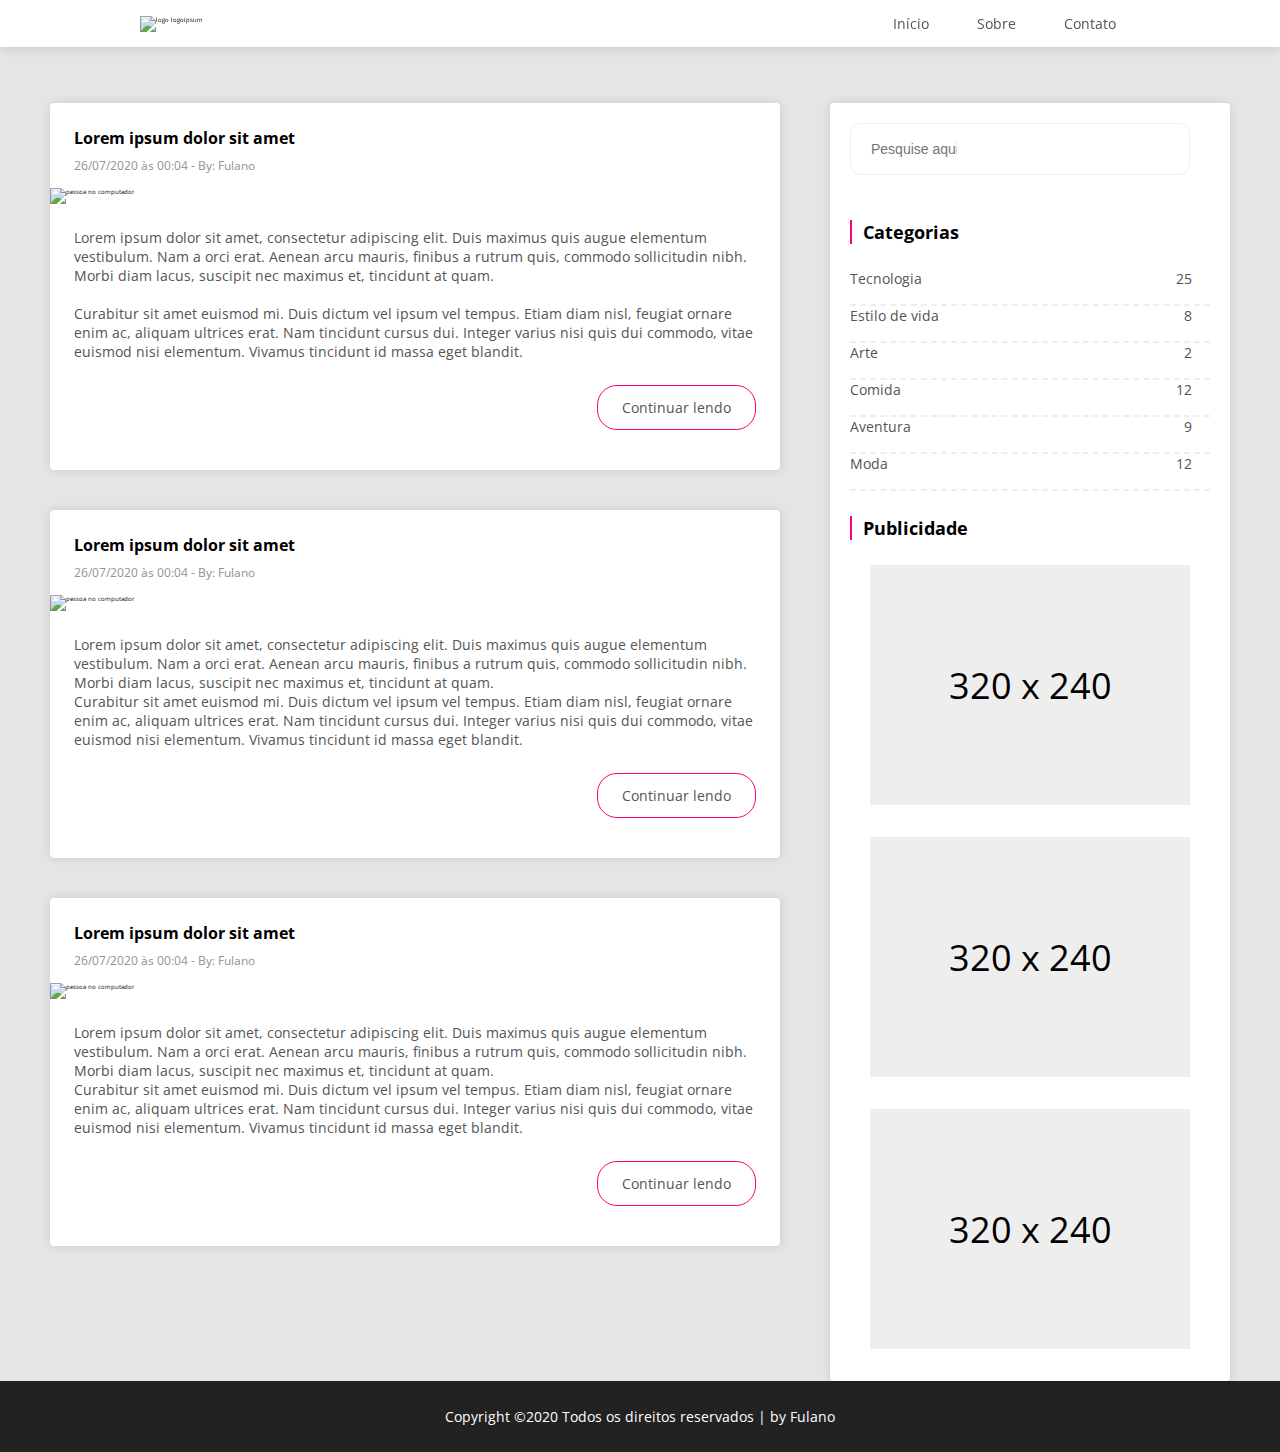
==== index.html @ a94ca121 "Merge pull request #1 from nunestiago/TiagoNunes" ====
<!DOCTYPE html>
<html lang="pt-BR">
  <head>
    <meta charset="UTF-8" />
    <meta http-equiv="X-UA-Compatible" content="IE=edge" />
    <meta name="viewport" content="width=device-width, initial-scale=1.0" />
    <link rel="icon" href="./assets/symbol.svg" type="image/svg+xml" />
    <link rel="stylesheet" href="./styles/style.css" />
    <link rel="preconnect" href="https://fonts.gstatic.com" />
    <link
      href="https://fonts.googleapis.com/css2?family=Open+Sans:wght@400;700&display=swap"
      rel="stylesheet"
    />
    <title>logoipsum&#174;</title>
  </head>
  <body>
    <nav>
      <img src="./assets/logo.svg" alt="logo logoipsum" />
      <ul class="div-nav">
        <li class="item-nav"><a href="./index.html">Início</a></li>
        <li class="item-nav"><a href="./pages/sobre.html">Sobre</a></li>
        <li class="item-nav"><a href="./pages/contato.html">Contato</a></li>
      </ul>
    </nav>
    <main>
      <div class="posts">
        <article class="post-preview">
          <h2 class="post-title">Lorem ipsum dolor sit amet</h2>
          <p class="post-data">26/07/2020 às 00:04 - By: Fulano</p>
          <img src="./assets/pessoa.png" alt="pessoa no computador" />
          <section class="text-preview">
            <p>
              Lorem ipsum dolor sit amet, consectetur adipiscing elit. Duis
              maximus quis augue elementum vestibulum. Nam a orci erat. Aenean
              arcu mauris, finibus a rutrum quis, commodo sollicitudin nibh.
              Morbi diam lacus, suscipit nec maximus et, tincidunt at quam.
              <br />
              <br />
              Curabitur sit amet euismod mi. Duis dictum vel ipsum vel tempus.
              Etiam diam nisl, feugiat ornare enim ac, aliquam ultrices erat.
              Nam tincidunt cursus dui. Integer varius nisi quis dui commodo,
              vitae euismod nisi elementum. Vivamus tincidunt id massa eget
              blandit.
            </p>
          </section>
          <div class="btn-open">
            <a href="./posts/post.html" class="open-post">Continuar lendo</a>
          </div>
        </article>
        <article class="post-preview">
          <h2 class="post-title">Lorem ipsum dolor sit amet</h2>
          <p class="post-data">26/07/2020 às 00:04 - By: Fulano</p>
          <img src="./assets/computador.png" alt="pessoa no computador" />
          <section class="text-preview">
            <p>
              Lorem ipsum dolor sit amet, consectetur adipiscing elit. Duis
              maximus quis augue elementum vestibulum. Nam a orci erat. Aenean
              arcu mauris, finibus a rutrum quis, commodo sollicitudin nibh.
              Morbi diam lacus, suscipit nec maximus et, tincidunt at quam.
              <br />
              Curabitur sit amet euismod mi. Duis dictum vel ipsum vel tempus.
              Etiam diam nisl, feugiat ornare enim ac, aliquam ultrices erat.
              Nam tincidunt cursus dui. Integer varius nisi quis dui commodo,
              vitae euismod nisi elementum. Vivamus tincidunt id massa eget
              blandit.
            </p>
          </section>
          <div class="btn-open">
            <a href="./posts/post.html" class="open-post">Continuar lendo</a>
          </div>
        </article>
        <article class="post-preview">
          <h2 class="post-title">Lorem ipsum dolor sit amet</h2>
          <p class="post-data">26/07/2020 às 00:04 - By: Fulano</p>
          <img src="./assets/pintura.png" alt="pessoa no computador" />
          <section class="text-preview">
            <p>
              Lorem ipsum dolor sit amet, consectetur adipiscing elit. Duis
              maximus quis augue elementum vestibulum. Nam a orci erat. Aenean
              arcu mauris, finibus a rutrum quis, commodo sollicitudin nibh.
              Morbi diam lacus, suscipit nec maximus et, tincidunt at quam.
              <br />
              Curabitur sit amet euismod mi. Duis dictum vel ipsum vel tempus.
              Etiam diam nisl, feugiat ornare enim ac, aliquam ultrices erat.
              Nam tincidunt cursus dui. Integer varius nisi quis dui commodo,
              vitae euismod nisi elementum. Vivamus tincidunt id massa eget
              blandit.
            </p>
          </section>
          <div class="btn-open">
            <a href="./posts/post.html" class="open-post">Continuar lendo</a>
          </div>
        </article>
      </div>
      <aside class="menu">
        <form action="" class="post-search">
          <label for="post-search" style="display: none">Pesquisar post</label>
          <input
            type="search"
            name="post-search"
            id="post-search"
            placeholder="Pesquise aqui..."
          />
        </form>
        <section class="menu-cats">
          <h2 class="menu-topic">Categorias</h2>
          <ul>
            <li class="cats">
              Tecnologia
              <span class="cats-quant">25</span>
            </li>
            <li class="cats">
              Estilo de vida <span class="cats-quant">8</span>
            </li>
            <li class="cats">Arte <span class="cats-quant">2</span></li>
            <li class="cats">Comida <span class="cats-quant">12</span></li>
            <li class="cats">Aventura <span class="cats-quant">9</span></li>
            <li class="cats">Moda <span class="cats-quant">12</span></li>
          </ul>
        </section>
        <section class="publi">
          <h2 class="menu-topic">Publicidade</h2>
          <div class="publi">320 x 240</div>
          <div class="publi">320 x 240</div>
          <div class="publi">320 x 240</div>
        </section>
      </aside>
    </main>
    <footer>Copyright ©2020 Todos os direitos reservados | by Fulano</footer>
  </body>
</html>
---- styles/style.css ----
* {
  margin: 0;
  padding: 0;
  box-sizing: border-box;
  font-size: 62.5%;
}

body {
  background-color: #e5e5e5;
  font-weight: 400;
  font-family: open;
  font-family: 'Open Sans', sans-serif;
}

h2 {
  font-size: 2.4rem;
  color: #000;
}

h3 {
  font-size: 1.8rem;
  color: #000;
}

h4 {
  font-size: 1.8rem;
  color: #000;
}

li,
p,
a,
label {
  font-size: 1.4rem;
  text-decoration: none;
  color: #545454;
  list-style-type: none;
}

nav {
  background-color: #fff;
  padding: 1.4rem 14rem;
  display: flex;
  align-items: center;
  justify-content: space-between;
  position: sticky;
  top: 0;
  box-shadow: 0px 2px 10px rgba(0, 0, 0, 0.12);
  margin-bottom: 5.6rem;
}

nav ul {
  display: flex;
}

nav a {
  padding: 1.4rem 2.4rem;
}

main {
  padding: 0 14rem;
  display: flex;
  justify-content: center;
}

.post-preview {
  background-color: #fff;
  width: 73rem;
  margin-right: 5rem;
  padding-bottom: 4rem;
  margin-bottom: 4rem;
  box-shadow: 0px 0px 10px rgba(0, 0, 0, 0.12);
  border-radius: 4px;
}

.post-preview h2,
.post-preview p,
.post-preview .btn-open {
  padding: 0 2.4rem;
}

.post-preview h2 {
  padding-top: 2.4rem;
}

.post-preview img {
  object-fit: fill;
}

.post-preview .text-preview {
  margin: 2.4rem 0;
  line-height: 1.9rem;
}

.post-preview .post-list {
  padding-top: 1.6rem;
  padding-bottom: 1.6rem;
}

.post-preview ul {
  padding-left: 4.8rem;
}

.post-preview li {
  list-style-type: disc;
}

.post-preview .sub-list {
  list-style-type: circle;
}

.post-preview .post-data {
  font-size: 1.2rem;
  color: #929292;
  padding-top: 0.8rem;
  padding-bottom: 1.4rem;
}

.post-preview .btn-open {
  display: flex;
  justify-content: right;
}

.post-preview .open-post {
  padding: 1.2rem 2.4rem;
  border-radius: 2rem;
  border: 1px solid #fe0078;
}

.post-preview .open-post:hover {
  background-color: #fe0078;
  color: #fff;
}

aside {
  background-color: #fff;
  box-shadow: 0px 0px 10px rgba(0, 0, 0, 0.12);
  border-radius: 4px;
  display: flex;
  flex-direction: column;
  max-height: 130rem;
}

.post-search {
  margin: 2rem;
}

.post-search input {
  width: 340px;
  height: 52px;
  border: 1px solid #eeeeee;
  border-radius: 10px;
  font-size: 1.4rem;
  padding: 16.5px 218px 16.5px 20px;
}

.post-search input:focus, .post-search input:hover, .post-search input:active {
  border: 1px solid #fe0078;
}

.menu-cats {
  margin: 0 2rem;
}

.menu-cats li {
  display: flex;
  padding-bottom: 1.6rem;
  border-bottom: 2px dashed #eee;
}

.menu-cats li:hover {
  color: #fe0078;
}

.menu-cats .cats-quant {
  font-size: 1.4rem;
  margin-left: auto;
  padding-right: 1.8rem;
}

.menu-topic {
  border-left: 2px solid #fe0078;
  padding-left: 1.1rem;
  font-weight: 700;
  font-size: 1.8rem;
  margin: 2.5rem 0;
}

.publi {
  margin: 0 2rem;
}

.publi div {
  width: 32rem;
  height: 24rem;
  background-color: #eee;
  font-size: 3.6rem;
  display: flex;
  align-items: center;
  justify-content: center;
  margin-bottom: 3.2rem;
  flex-shrink: 1;
}

.post-comments {
  display: flex;
  flex-direction: column;
  padding-right: 4.7rem;
}

.post-comments div {
  display: flex;
  justify-content: space-between;
}

.post-comments section {
  display: flex;
  flex-direction: column;
}

.post-comments label {
  margin-bottom: 0.8rem;
}

.post-comments input {
  height: 4.2rem;
  width: 35rem;
  background: #ffffff;
  border: 1px solid #eeeeee;
  box-sizing: border-box;
  border-radius: 2px;
  margin-bottom: 2.4rem;
}

.post-comments input:hover, .post-comments input:focus, .post-comments input:active {
  border: 1px solid #fe0078;
}

.post-comments .btn-open {
  display: flex;
  justify-content: right;
}

.post-comments textarea {
  background: #ffffff;
  border: 1px solid #eeeeee;
  box-sizing: border-box;
  border-radius: 2px;
  margin-bottom: 4.8rem;
}

.post-comments button {
  font-size: 1.4rem;
  padding: 1.2rem 2.4rem;
  border-radius: 2rem;
  border: 1px solid #fe0078;
  margin-bottom: 2.4rem;
  background-color: #fe0078;
  color: #fff;
}

.contato h2 {
  margin-bottom: 2.4rem;
}

.contato p {
  color: #000;
  margin-bottom: 2.4rem;
}

.contato div {
  margin: 0.8rem 0;
  font-size: 1.4rem;
}

.infos div {
  padding: 0.7rem 2rem;
  display: flex;
  font-weight: 700;
}

.infos img {
  margin-right: 0.8rem;
}

.infos h4 {
  margin-left: 2rem;
}

.post-title {
  font-size: 1.6rem;
}

#contato-form {
  padding: 0 2.4rem;
}

#contato-form input {
  border: 1px solid #eeeeee;
  border-radius: 2px;
}

#contato-form input:hover, #contato-form input:focus, #contato-form input:active {
  border: 1px solid #fe0078;
}

#contato-form #contato-name,
#contato-form #contato-email {
  margin-right: 2.4rem;
  width: 33rem;
}

#contato-form .assunto {
  display: flex;
  flex-direction: column;
}

#contato-form .assunto input {
  width: 68rem;
  border: 1px solid #eeeeee;
  border-radius: 2px;
}

#contato-form .assunto input:hover, #contato-form .assunto input:focus, #contato-form .assunto input:active {
  border: 1px solid #fe0078;
}

#contato-form .assunto textarea {
  border: 1px solid #eeeeee;
  border-radius: 2px;
}

#contato-form .assunto textarea:hover, #contato-form .assunto textarea:focus, #contato-form .assunto textarea:active {
  border: 1px solid #fe0078;
}

footer {
  display: flex;
  justify-content: center;
  align-items: center;
  background: #222;
  color: #fff;
  padding: 2.6rem 0;
  font-size: 1.4rem;
}
/*# sourceMappingURL=style.css.map */
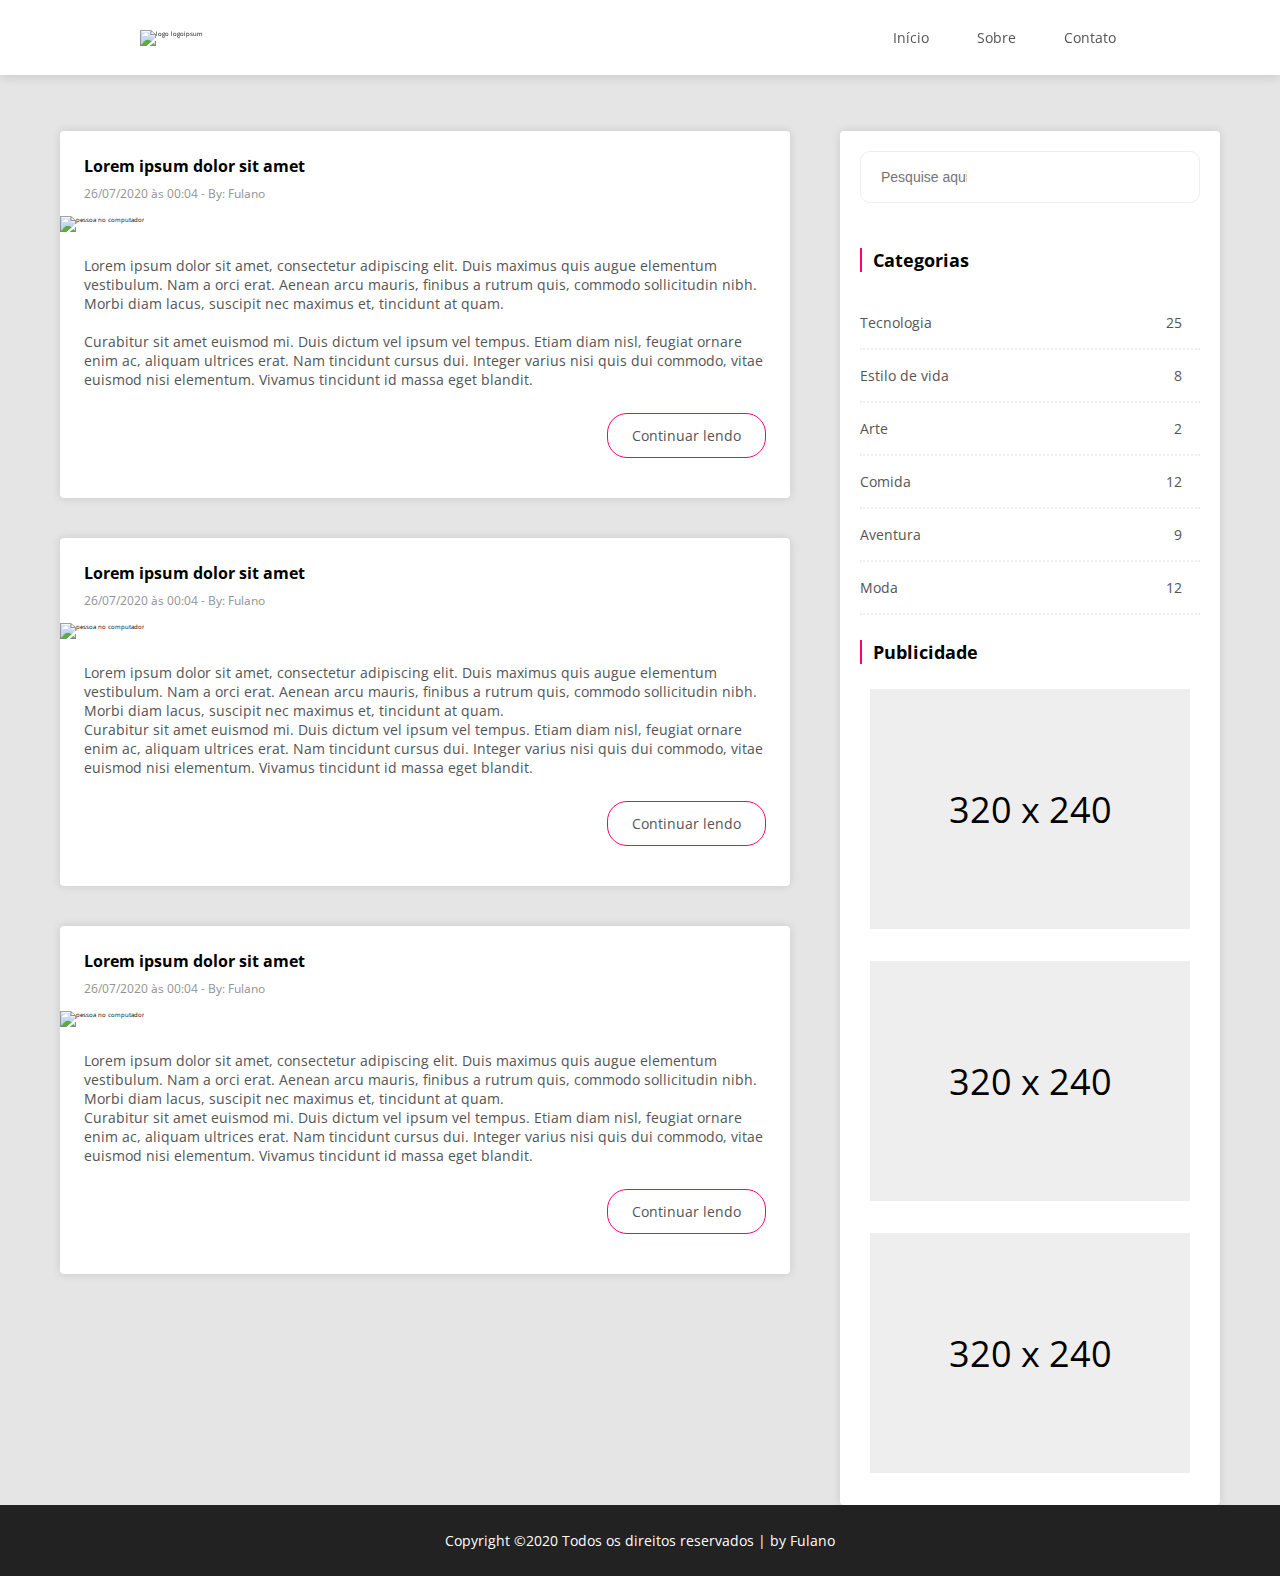
==== commit eb0f6688: "Merge pull request #2 from nunestiago/TiagoNunes" ====
--- a/index.html
+++ b/index.html
@@ -14,17 +14,17 @@
     <title>logoipsum&#174;</title>
   </head>
   <body>
-    <nav>
-      <img src="./assets/logo.svg" alt="logo logoipsum" />
-      <ul class="div-nav">
-        <li class="item-nav"><a href="./index.html">Início</a></li>
-        <li class="item-nav"><a href="./pages/sobre.html">Sobre</a></li>
-        <li class="item-nav"><a href="./pages/contato.html">Contato</a></li>
-      </ul>
-    </nav>
+    <header>
+      <img src="./assets/logo.svg" alt="logo logoipsum" class="nav__img" />
+      <nav class="nav__bar">
+        <a class="nav__link" href="./index.html">Início</a>
+        <a class="nav__link" href="./pages/sobre.html">Sobre</a>
+        <a class="nav__link" href="./pages/contato.html">Contato</a>
+      </nav>
+    </header>
     <main>
       <div class="posts">
-        <article class="post-preview">
+        <article class="post">
           <h2 class="post-title">Lorem ipsum dolor sit amet</h2>
           <p class="post-data">26/07/2020 às 00:04 - By: Fulano</p>
           <img src="./assets/pessoa.png" alt="pessoa no computador" />
@@ -47,7 +47,7 @@
             <a href="./posts/post.html" class="open-post">Continuar lendo</a>
           </div>
         </article>
-        <article class="post-preview">
+        <article class="post">
           <h2 class="post-title">Lorem ipsum dolor sit amet</h2>
           <p class="post-data">26/07/2020 às 00:04 - By: Fulano</p>
           <img src="./assets/computador.png" alt="pessoa no computador" />
@@ -69,7 +69,7 @@
             <a href="./posts/post.html" class="open-post">Continuar lendo</a>
           </div>
         </article>
-        <article class="post-preview">
+        <article class="post">
           <h2 class="post-title">Lorem ipsum dolor sit amet</h2>
           <p class="post-data">26/07/2020 às 00:04 - By: Fulano</p>
           <img src="./assets/pintura.png" alt="pessoa no computador" />
@@ -120,9 +120,11 @@
         </section>
         <section class="publi">
           <h2 class="menu-topic">Publicidade</h2>
-          <div class="publi">320 x 240</div>
-          <div class="publi">320 x 240</div>
-          <div class="publi">320 x 240</div>
+          <div class="publi__ads">
+            <div class="publi__ad">320 x 240</div>
+            <div class="publi__ad">320 x 240</div>
+            <div class="publi__ad">320 x 240</div>
+          </div>
         </section>
       </aside>
     </main>
--- a/styles/style.css
+++ b/styles/style.css
@@ -37,7 +37,7 @@
   list-style-type: none;
 }
 
-nav {
+header {
   background-color: #fff;
   padding: 1.4rem 14rem;
   display: flex;
@@ -49,11 +49,11 @@
   margin-bottom: 5.6rem;
 }
 
-nav ul {
-  display: flex;
-}
-
-nav a {
+header nav {
+  display: flex;
+}
+
+header a {
   padding: 1.4rem 2.4rem;
 }
 
@@ -63,7 +63,7 @@
   justify-content: center;
 }
 
-.post-preview {
+.post {
   background-color: #fff;
   width: 73rem;
   margin-right: 5rem;
@@ -73,63 +73,76 @@
   border-radius: 4px;
 }
 
-.post-preview h2,
-.post-preview p,
-.post-preview .btn-open {
+.post h2,
+.post p,
+.post .btn-open {
   padding: 0 2.4rem;
 }
 
-.post-preview h2 {
+.post h2 {
   padding-top: 2.4rem;
 }
 
-.post-preview img {
+.post img {
   object-fit: fill;
 }
 
-.post-preview .text-preview {
+.post .text-preview {
   margin: 2.4rem 0;
   line-height: 1.9rem;
 }
 
-.post-preview .post-list {
+.post .post-list {
   padding-top: 1.6rem;
   padding-bottom: 1.6rem;
 }
 
-.post-preview ul {
+.post ul {
   padding-left: 4.8rem;
 }
 
-.post-preview li {
+.post li {
   list-style-type: disc;
 }
 
-.post-preview .sub-list {
+.post .sub-list {
   list-style-type: circle;
 }
 
-.post-preview .post-data {
+.post .post-data {
   font-size: 1.2rem;
   color: #929292;
   padding-top: 0.8rem;
   padding-bottom: 1.4rem;
 }
 
-.post-preview .btn-open {
+.post .btn-open {
   display: flex;
   justify-content: right;
 }
 
-.post-preview .open-post {
+.post .open-post {
   padding: 1.2rem 2.4rem;
   border-radius: 2rem;
   border: 1px solid #fe0078;
 }
 
-.post-preview .open-post:hover {
+.post .open-post:hover {
   background-color: #fe0078;
   color: #fff;
+}
+
+.animation {
+  animation: grow 10s ease-in initial;
+}
+
+@keyframes grow {
+  from {
+    opacity: 0;
+  }
+  to {
+    opacity: 1;
+  }
 }
 
 aside {
@@ -138,7 +151,7 @@
   border-radius: 4px;
   display: flex;
   flex-direction: column;
-  max-height: 130rem;
+  flex: 0 1 auto;
 }
 
 .post-search {
@@ -154,7 +167,8 @@
   padding: 16.5px 218px 16.5px 20px;
 }
 
-.post-search input:focus, .post-search input:hover, .post-search input:active {
+.post-search input:focus-visible, .post-search input:hover, .post-search input:active {
+  outline: none;
   border: 1px solid #fe0078;
 }
 
@@ -164,8 +178,8 @@
 
 .menu-cats li {
   display: flex;
-  padding-bottom: 1.6rem;
-  border-bottom: 2px dashed #eee;
+  padding: 1.6rem 0;
+  border-bottom: 2px dotted #eee;
 }
 
 .menu-cats li:hover {
@@ -186,18 +200,25 @@
   margin: 2.5rem 0;
 }
 
-.publi {
-  margin: 0 2rem;
-}
-
-.publi div {
+.publi h2 {
+  margin-left: 2rem;
+}
+
+.publi__ads {
+  display: flex;
+  align-items: center;
+  justify-content: center;
+  flex-direction: column;
+}
+
+.publi__ad {
   width: 32rem;
   height: 24rem;
+  display: flex;
+  align-items: center;
+  justify-content: center;
   background-color: #eee;
   font-size: 3.6rem;
-  display: flex;
-  align-items: center;
-  justify-content: center;
   margin-bottom: 3.2rem;
   flex-shrink: 1;
 }
@@ -293,6 +314,15 @@
 
 #contato-form {
   padding: 0 2.4rem;
+}
+
+#contato-form h2 {
+  padding: 0;
+  padding-top: 1.8rem;
+}
+
+#contato-form label {
+  color: #000;
 }
 
 #contato-form input {
